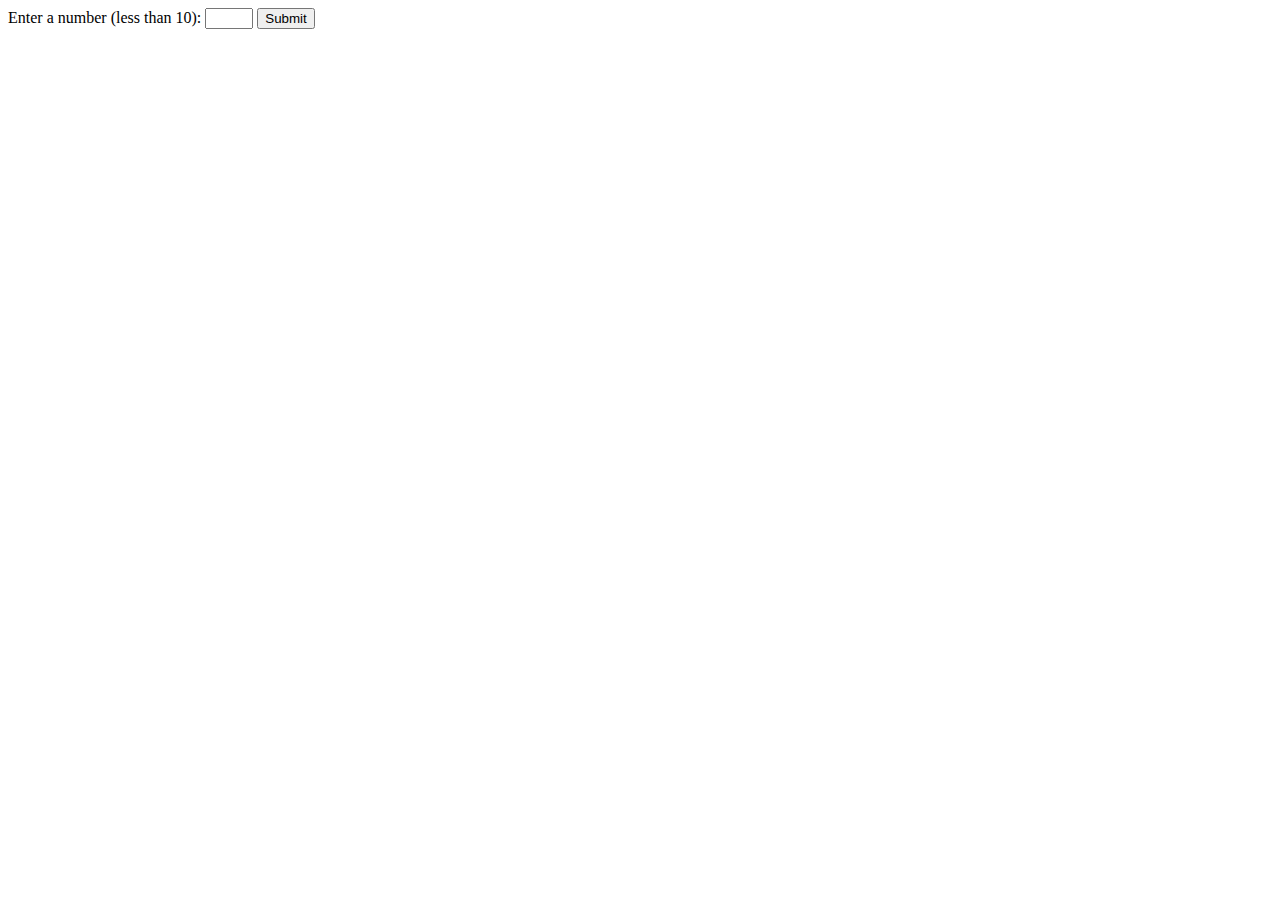
==== q12/index.html @ 074edeec "Modified changes" ====
<!DOCTYPE html>
<html>
<head>
    <title>12</title>
    <link rel="stylesheet" href="../../bootstrap/css/bootstrap.min.css">
</head>
<body>
    <form action="page.cfm" method="post">
        <label for="number">Enter a number (less than 10):</label>
        <input type="number" id="number" name="number" min="1" max="9" required>
        <input type="submit" value="Submit">
    </form>
</body>
</html>
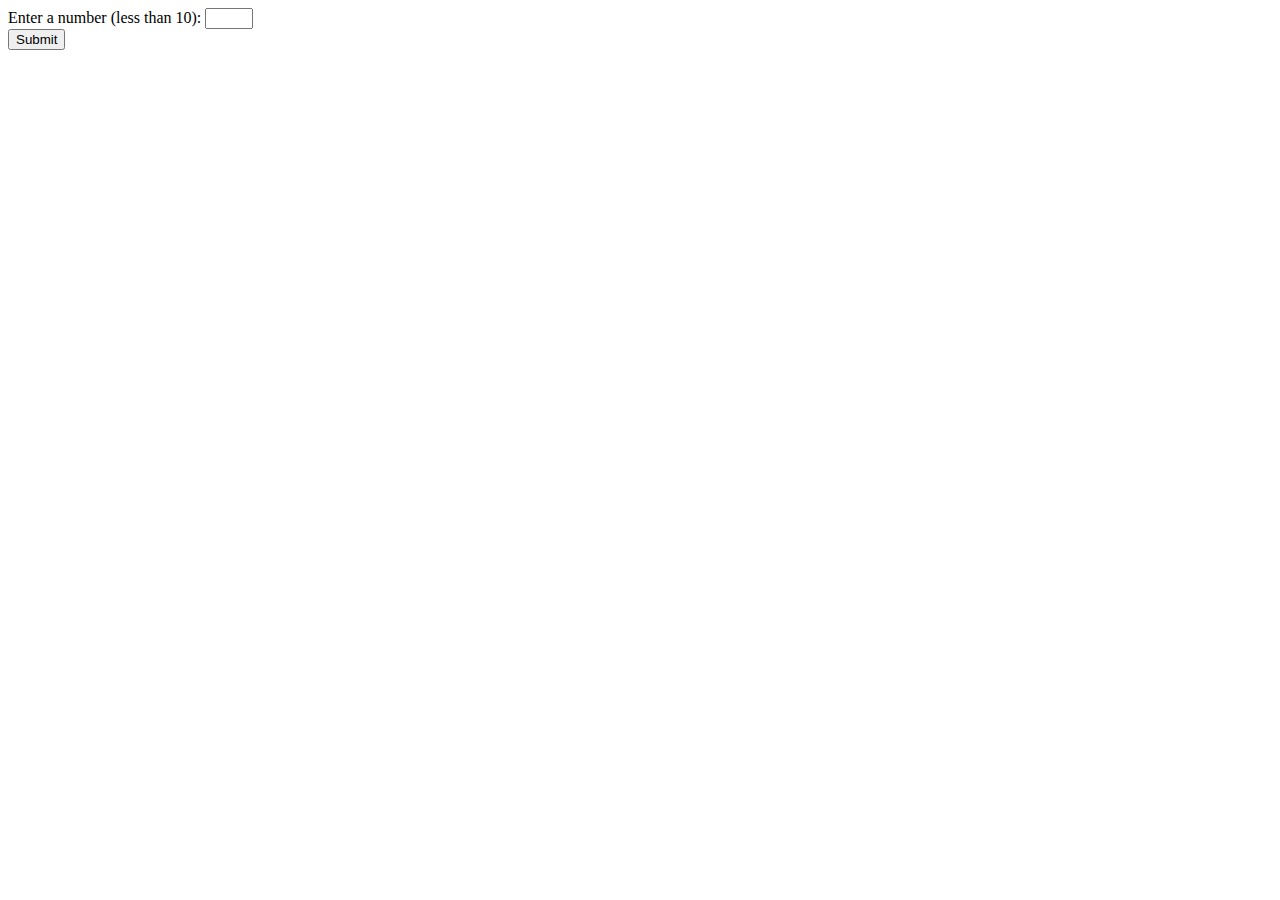
==== commit c5c5cae5: "07/11" ====
--- a/q12/index.html
+++ b/q12/index.html
@@ -1,14 +1,16 @@
 <!DOCTYPE html>
 <html>
-<head>
-    <title>12</title>
-    <link rel="stylesheet" href="../../bootstrap/css/bootstrap.min.css">
-</head>
-<body>
-    <form action="page.cfm" method="post">
-        <label for="number">Enter a number (less than 10):</label>
-        <input type="number" id="number" name="number" min="1" max="9" required>
-        <input type="submit" value="Submit">
-    </form>
-</body>
-</html>
+    <head>
+        <title>12</title>
+        <link rel="stylesheet" href="../../bootstrap/css/bootstrap.min.css">
+    </head>
+    <body class="d-flex justify-content-center">
+        <form action="page.cfm" method="post" class="form-control w-25 d-flex flex-column mt-5">
+            <div class="my-3 d-flex">
+                <label for="number">Enter a number (less than 10):</label>
+                <input type="number" id="number" name="number" min="1" max="9" class="form-control">
+            </div>
+            <input type="submit" value="Submit" class="btn btn-primary my-3">
+        </form>
+    </body>
+</html>